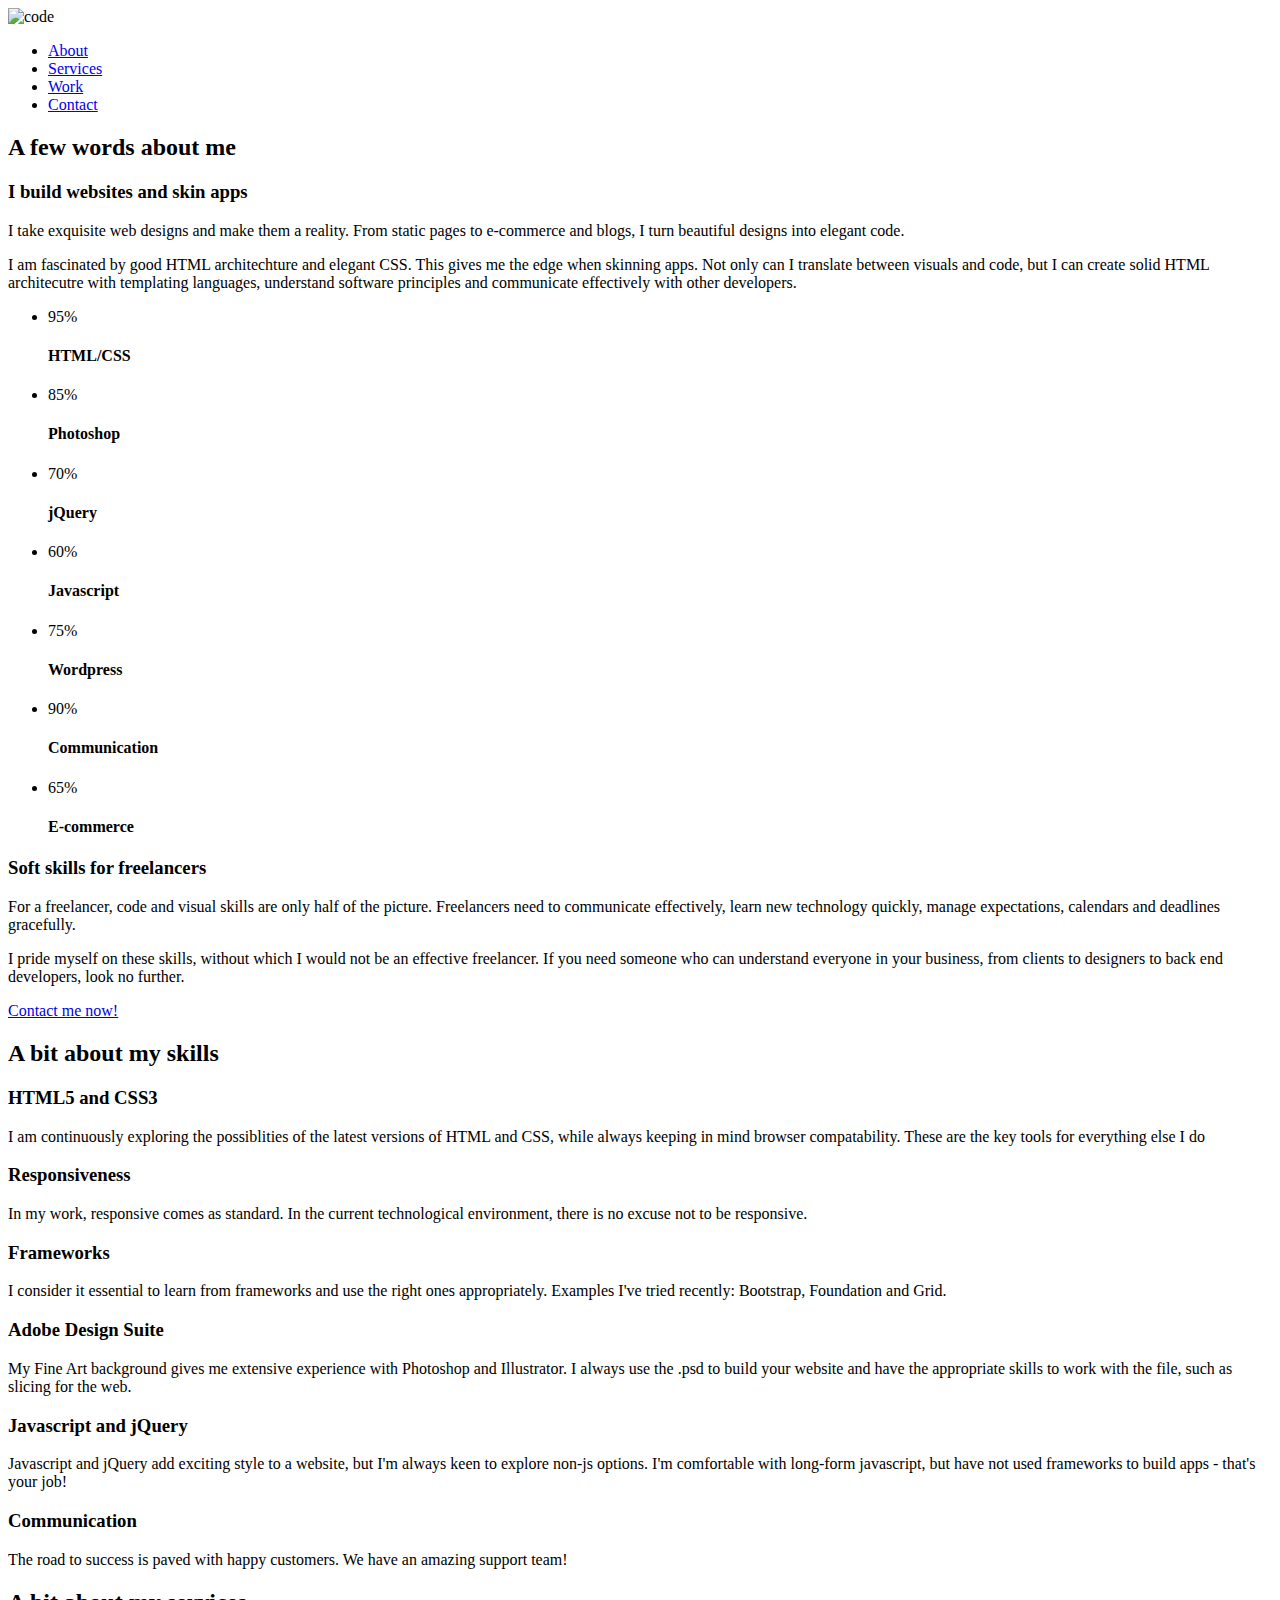
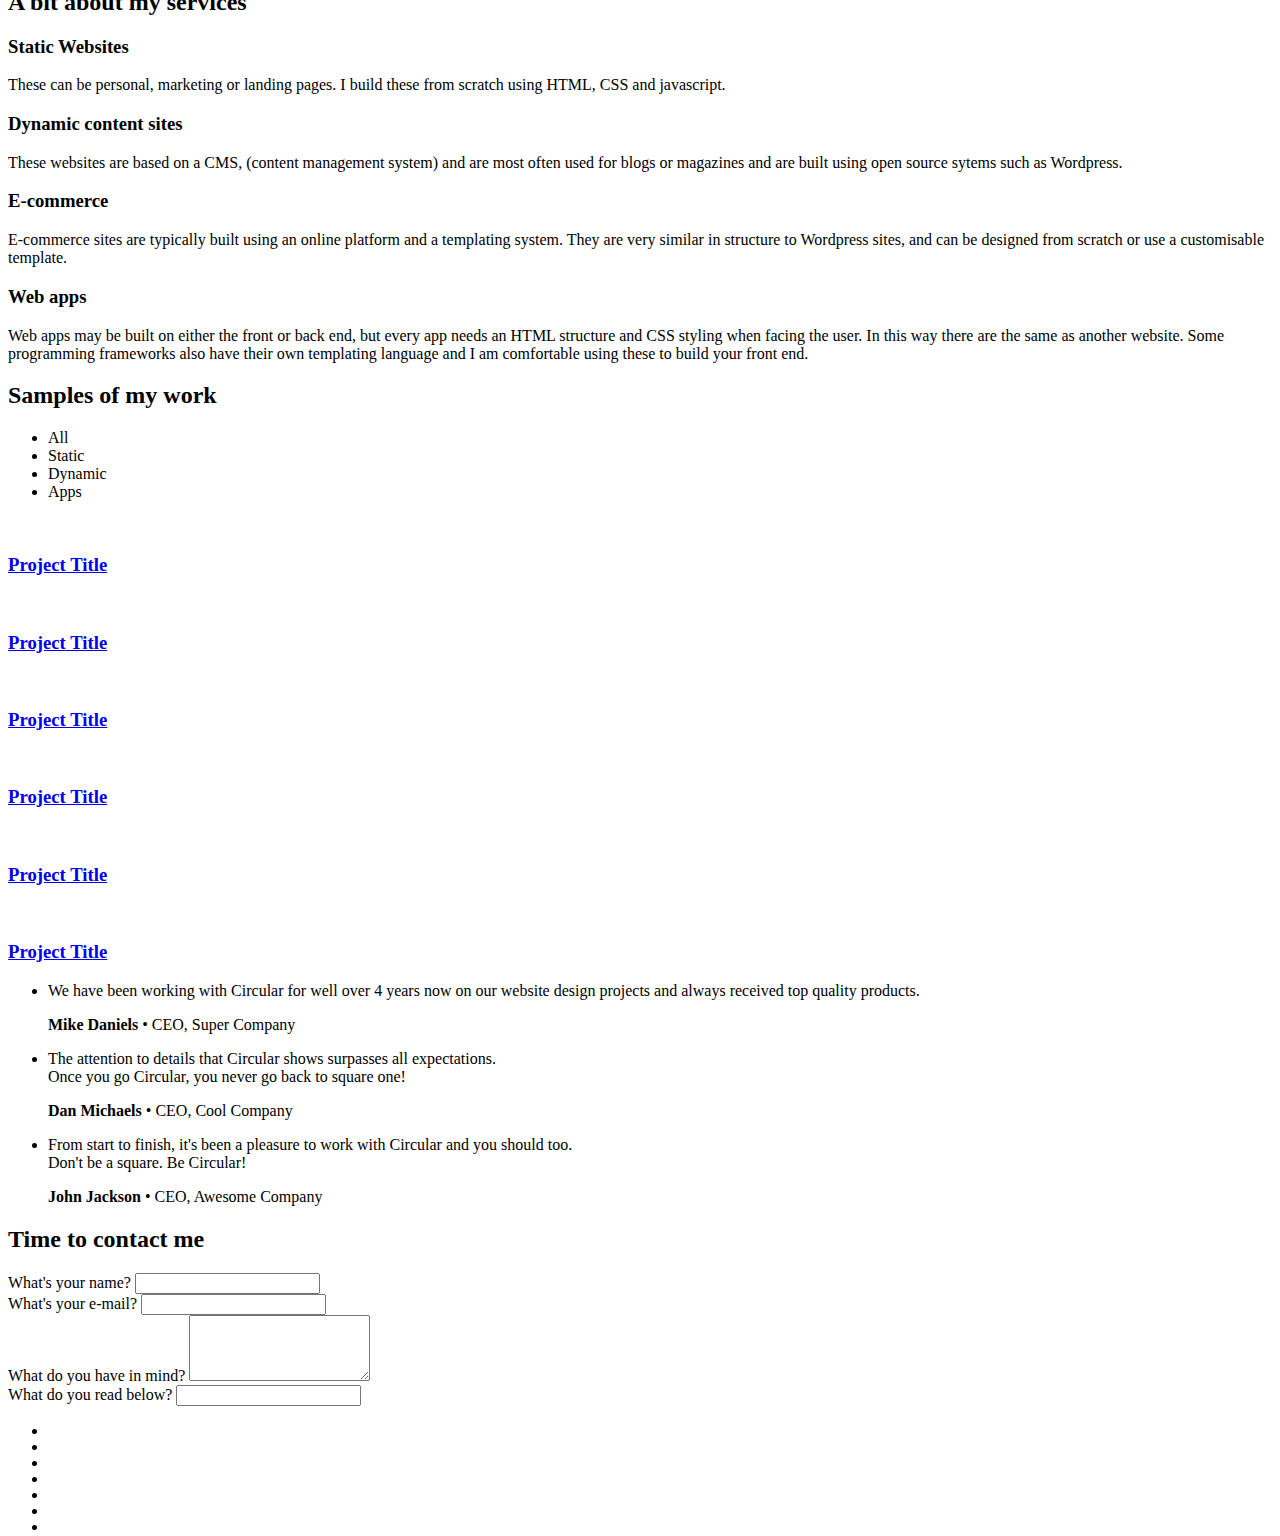
==== index.html @ bf666fd7 "Updating the html" ====
<!DOCTYPE html>
<html>
    <head>
        <meta http-equiv="X-UA-Compatible" content="IE=edge,chrome=1">
        <meta name="viewport" content="width=device-width, initial-scale=1.0">
        <meta name="HandheldFriendly" content="True">
        <meta name="MobileOptimized" content="320">

        <title>Jessica J Burton | Front End Web</title>

        <link href='http://fonts.googleapis.com/css?family=Source+Sans+Pro:300,400,600,700,900,300italic,400italic,600italic,700italic,900italic' rel='stylesheet' type='text/css'>

        <meta http-equiv="Content-Type" content="text/html; charset=UTF-8">

        <meta name="author" content="QBKL, http://themeforest.net/user/QBKL">

        <!-- Loading: Pluggin Styles -->
        <link rel="stylesheet" href="assets/js/plugins/magnific/jquery.magnific-popup.css" media="screen">
        <link rel="stylesheet" href="assets/js/plugins/easy-pie/jquery.easy-pie-chart.css" media="screen">
        <link rel="stylesheet" href="assets/js/plugins/bxslider/jquery.bxslider.css" media="screen">

        <!-- Loading: Normalize, Grid and Styles -->
        <link rel="stylesheet" href="assets/css/normalize.css" media="screen">
        <link rel="stylesheet" href="assets/css/qbkl-grid.css" media="screen">
        <link rel="stylesheet" href="assets/css/style.css" media="screen">

        <!-- Loading: Font Awesome -->
        <link rel="stylesheet" href="assets/font-awesome/css/font-awesome.min.css">
        <!--[if IE 7]>
        <link rel="stylesheet" href="assets/font-awesome/css/font-awesome-ie7.min.css">
        <![endif]-->

        <!--[if lt IE 9]>
        <script src="http://html5shiv.googlecode.com/svn/trunk/html5.js"></script>
        <![endif]-->
    </head>

    <body class="theme-amethyst">
        <!-- Start: Header -->
        <header id="header">
            <div class="header-wrap">
                <div id="site-logo"><img src="assets/img/logo.png" title="Circular" alt="code"></div>
            </div>
            <!-- Start: Navigation -->
            <nav id="nav">
                <div class="container">
                    <ul class="site-menu clearfix">
                        <li>
                            <a href="#section-about">
                                <i class="fa fa-user"></i><span>About</span>
                                <div class="bullet"><div class="inner-bullet"></div></div>
                            </a>
                        </li>
                        <li>
                            <a href="#section-services">
                                <i class="fa fa-briefcase"></i><span>Services</span>
                                <div class="bullet"><div class="inner-bullet"></div></div>
                            </a>
                        </li>
                        <li>
                            <a href="#section-work">
                                <i class="fa fa-camera"></i><span>Work</span>
                                <div class="bullet"><div class="inner-bullet"></div></div>
                            </a>
                        </li>
                        <li>
                            <a href="#section-contact">
                                <i class="fa fa-envelope"></i><span>Contact</span>
                                <div class="bullet"><div class="inner-bullet"></div></div>
                            </a>
                        </li>
                    </ul>
                </div>
            </nav>
            <!-- End: Navigation -->
        </header>
        <!-- End: Header -->

        <!-- Start: About -->
        <section id="section-about" class="section">
            <div class="container">
                <header class="section-header">
                    <div class="bullet active-bullet"><div class="inner-bullet"></div></div>
                    <h2 class="section-heading">A few words <strong>about me</strong></h2>
                </header>
                <div class="section-content">
                    <div class="row">
                        <div class="col-1-3">
                            <h3 class="subheading">I build websites and skin apps</h3>
                            <p>I take exquisite web designs and make them a reality. From static pages to e-commerce and blogs, I turn beautiful designs into elegant code.</p>

                            <p>I am fascinated by good HTML architechture and elegant CSS. This gives me the edge when skinning apps. Not only can I translate between visuals and code, but I can create solid HTML architecutre with templating languages, understand software principles and communicate effectively with other developers.</p>
                        </div>

                        <!-- Start: Skills -->
                        <div class="col-1-3 skills-wrap">
                            <ul class="skills">
                                <li class="skill">
                                    <div class="skill-pie" data-percent="95">95%</div>
                                    <h4>HTML/CSS</h4>
                                </li>
                                <li class="skill">
                                    <div class="skill-pie" data-percent="85">85%</div>
                                    <h4>Photoshop</h4>
                                </li>
                                <li class="skill">
                                    <div class="skill-pie" data-percent="70">70%</div>
                                    <h4>jQuery</h4>
                                </li>
                                <li class="skill">
                                    <div class="skill-pie" data-percent="60">60%</div>
                                    <h4>Javascript</h4>
                                </li>
                                <li class="skill">
                                    <div class="skill-pie" data-percent="75">75%</div>
                                    <h4>Wordpress</h4>
                                </li>
                                <li class="skill">
                                    <div class="skill-pie" data-percent="90">90%</div>
                                    <h4>Communication</h4>
                                </li>
                                <li class="skill">
                                    <div class="skill-pie" data-percent="60">65%</div>
                                    <h4>E-commerce</h4>
                                </li>
                            </ul>
                        </div>
                        <!-- End: Skills -->

                        <div class="col-1-3">
                            <h3 class="subheading">Soft skills for freelancers</h3>
                            <p>For a freelancer, code and visual skills are only half of the picture. Freelancers need to communicate effectively, learn new technology quickly, manage expectations, calendars and deadlines gracefully.</p>
                            <p>I pride myself on these skills, without which I would not be an effective freelancer. If you need someone who can understand everyone in your business, from clients to designers to back end developers, look no further.</p>

                            <p><a href="section-contact" class="button button-medium">Contact me now!</a></p>
                        </div>
                    </div>
                </div>
                <footer class="section-footer"><div class="bullet"></div></footer>
            </div>
        </section>
        <!-- End: About -->

        <!-- Start: Skills -->
        <section id="section-services" class="section">
            <div class="container">
                <header class="section-header">
                    <div class="bullet active-bullet"><div class="inner-bullet"></div></div>
                    <h2 class="section-heading">A bit about <strong>my skills</strong></h2>
                </header>
                <div class="section-content">
                    <div class="row">
                        <div class="col-1-3">
                            <div class="service">
                                <div class="service-icon">
                                    <span><i class="fa fa-eye"></i></span>
                                </div>
                                <div class="service-description">
                                    <h3 class="subheading">HTML5 and CSS3</h3>
                                    <p>I am continuously exploring the possiblities of the latest versions of HTML and CSS, while always keeping in mind browser compatability. These are the key tools for everything else I do</p>
                                </div>
                            </div>
                        </div>
                        <div class="col-1-3">
                            <div class="service">
                                <div class="service-icon">
                                    <span><i class="fa fa-resize-full"></i></span>
                                </div>
                                <div class="service-description">
                                    <h3 class="subheading">Responsiveness</h3>
                                    <p>In my work, responsive comes as standard. In the current technological environment, there is no excuse not to be responsive.</p>
                                </div>
                            </div>
                        </div>
                        <div class="col-1-3">
                            <div class="service">
                                <div class="service-icon">
                                    <span><i class="fa fa-code"></i></span>
                                </div>
                                <div class="service-description">
                                    <h3 class="subheading">Frameworks</h3>
                                    <p>I consider it essential to learn from frameworks and use the right ones appropriately. Examples I've tried recently: Bootstrap, Foundation and Grid.</p>
                                </div>
                            </div>
                        </div>
                    </div>
                    <div class="row">
                        <div class="col-1-3">
                            <div class="service">
                                <div class="service-icon">
                                    <span><i class="fa fa-search"></i></span>
                                </div>
                                <div class="service-description">
                                    <h3 class="subheading">Adobe Design Suite</h3>
                                    <p>My Fine Art background gives me extensive experience with Photoshop and Illustrator. I always use the .psd to build your website and have the appropriate skills to work with the file, such as slicing for the web.</p>
                                </div>
                            </div>
                        </div>
                        <div class="col-1-3">
                            <div class="service">
                                <div class="service-icon">
                                    <span><i class="fa fa-heart"></i></span>
                                </div>
                                <div class="service-description">
                                    <h3 class="subheading">Javascript and jQuery</h3>
                                    <p>Javascript and jQuery add exciting style to a website, but I'm always keen to explore non-js options. I'm comfortable with long-form javascript, but have not used frameworks to build apps - that's your job!</p>
                                </div>
                            </div>
                        </div>
                        <div class="col-1-3">
                            <div class="service">
                                <div class="service-icon">
                                    <span><i class="fa fa-clock-o"></i></span>
                                </div>
                                <div class="service-description">
                                    <h3 class="subheading">Communication</h3>
                                    <p>The road to success is paved with happy customers. We have an amazing support team!</p>
                                </div>
                            </div>
                        </div>
                    </div>
                </div>
                <footer class="section-footer"><div class="bullet"></div></footer>
            </div>
        </section>
        <!-- End: Skills -->
        <!-- Start: Services -->
        <section id="section-services" class="section">
            <div class="container">
                <header class="section-header">
                    <div class="bullet active-bullet"><div class="inner-bullet"></div></div>
                    <h2 class="section-heading">A bit about <strong>my services</strong></h2>
                </header>
                <div class="section-content">
                    <div class="row">
                        <div class="col-1-4">
                            <div class="service">
                                <div class="service-icon">
                                    <span><i class="fa fa-eye"></i></span>
                                </div>
                                <div class="service-description">
                                    <h3 class="subheading">Static Websites</h3>
                                    <p>These can be personal, marketing or landing pages. I build these from scratch using HTML, CSS and javascript.</p>
                                </div>
                            </div>
                        </div>
                        <div class="col-1-4">
                            <div class="service">
                                <div class="service-icon">
                                    <span><i class="fa fa-resize-full"></i></span>
                                </div>
                                <div class="service-description">
                                    <h3 class="subheading">Dynamic content sites</h3>
                                    <p>These websites are based on a CMS, (content management system) and are most often used for blogs or magazines and are built using open source sytems such as Wordpress.</p>
                                </div>
                            </div>
                        </div>
                        <div class="col-1-4">
                            <div class="service">
                                <div class="service-icon">
                                    <span><i class="fa fa-code"></i></span>
                                </div>
                                <div class="service-description">
                                    <h3 class="subheading">E-commerce</h3>
                                    <p>E-commerce sites are typically built using an online platform and a templating system. They are very similar in structure to Wordpress sites, and can be designed from scratch or use a customisable template.</p>
                                </div>
                            </div>
                        </div>


                        <div class="col-1-4">
                            <div class="service">
                                <div class="service-icon">
                                    <span><i class="fa fa-search"></i></span>
                                </div>
                                <div class="service-description">
                                    <h3 class="subheading">Web apps</h3>
                                    <p>Web apps may be built on either the front or back end, but every app needs an HTML structure and CSS styling when facing the user. In this way there are the same as another website. Some programming frameworks also have their own templating language and I am comfortable using these to build your front end.</p>
                                </div>
                            </div>
                        </div>

                        </div>
                    </div>
                </div>
                <footer class="section-footer"><div class="bullet"></div></footer>
            </div>
        </section>
        <!-- End: Services -->

        <!-- Start: Work -->
        <section id="section-work" class="section">
            <div class="container">
                <header class="section-header">
                    <div class="bullet active-bullet"><div class="inner-bullet"></div></div>
                    <h2 class="section-heading">Samples of <strong>my work</strong></h2>
                </header>
                <div class="section-content">
                    <!-- Portfolio filters -->
                    <div class="row">
                        <div class="col-full">
                            <ul class="filters">
                                <li class="filter" data-filter="all">All</li>
                                <li class="filter" data-filter="port-static">Static</li>
                                <li class="filter" data-filter="port-dynamic">Dynamic</li>
                                <li class="filter" data-filter="port-apps">Apps</li>
                            </ul>
                        </div>
                    </div>

                    <!-- Portfolio items -->
                    <div class="row projects gallery">
                        <div class="col-1-3 project port-static">
                            <div class="project-wrap">
                                <a href="assets/img/portfolio/project-1.jpg" title="Project 1">
                                    <img src="assets/img/portfolio/thumb-1.jpg" alt="">
                                    <div class="project-overlay">
                                        <h3 class="project-title">Project Title</h3>
                                        <span><i class="fa fa-plus"></i></span>
                                    </div>
                                </a>
                            </div>
                        </div>
                        <div class="col-1-3 project port-static">
                            <div class="project-wrap">
                                <a href="assets/img/portfolio/project-2.jpg" title="Project 2">
                                    <img src="assets/img/portfolio/thumb-2.jpg" alt="">
                                    <div class="project-overlay">
                                        <h3 class="project-title">Project Title</h3>
                                        <span><i class="fa fa-plus"></i></span>
                                    </div>
                                </a>
                            </div>
                        </div>
                        <div class="col-1-3 project port-dynamic">
                            <div class="project-wrap">
                                <a href="assets/img/portfolio/project-3.jpg" title="Project 3">
                                    <img src="assets/img/portfolio/thumb-3.jpg" alt="">
                                    <div class="project-overlay">
                                        <h3 class="project-title">Project Title</h3>
                                        <span><i class="fa fa-plus"></i></span>
                                    </div>
                                </a>
                            </div>
                        </div>
                        <div class="col-1-3 project port-dynamic">
                            <div class="project-wrap">
                                <a href="assets/img/portfolio/project-4.jpg" title="Project 4">
                                    <img src="assets/img/portfolio/thumb-4.jpg" alt="">
                                    <div class="project-overlay">
                                        <h3 class="project-title">Project Title</h3>
                                        <span><i class="fa fa-plus"></i></span>
                                    </div>
                                </a>
                            </div>
                        </div>
                        <div class="col-1-3 project port-apps">
                            <div class="project-wrap">
                                <a href="assets/img/portfolio/project-5.jpg" title="Project 5">
                                    <img src="assets/img/portfolio/thumb-5.jpg" alt="">
                                    <div class="project-overlay">
                                        <h3 class="project-title">Project Title</h3>
                                        <span><i class="fa fa-plus"></i></span>
                                    </div>
                                </a>
                            </div>
                        </div>
                        <div class="col-1-3 project port-apps">
                            <div class="project-wrap">
                                <a href="assets/img/portfolio/project-6.jpg" title="Project 6">
                                    <img src="assets/img/portfolio/thumb-6.jpg" alt="">
                                    <div class="project-overlay">
                                        <h3 class="project-title">Project Title</h3>
                                        <span><i class="fa fa-plus"></i></span>
                                    </div>
                                </a>
                            </div>
                        </div>
                    </div>

                    <!-- Start: Testimonials -->
                    <div class="row">
                        <div class="col-2-3 centered">
                            <ul class="quotes">
                                <li>
                                    <div class="quote"><p>We have been working with Circular for well over 4 years now on our website design projects and always received top quality products.</p></div>
                                    <div class="quote-author"><i class="fa fa-quote-left fa-2x"></i><span><strong>Mike Daniels</strong>  &bull;  CEO, Super Company</span></div>
                                </li>
                                <li>
                                    <div class="quote"><p>The attention to details that Circular shows surpasses all expectations.<br>Once you go Circular, you never go back to square one!</p></div>
                                    <div class="quote-author"><i class="fa fa-quote-left fa-2x"></i><span><strong>Dan Michaels</strong>  &bull;  CEO, Cool Company</span></div>
                                </li>
                                <li>
                                    <div class="quote"><p>From start to finish, it's been a pleasure to work with Circular and you should too.<br>Don't be a square. Be Circular!</p></div>
                                    <div class="quote-author"><i class="fa fa-quote-left fa-2x"></i><span><strong>John Jackson</strong>  &bull;  CEO, Awesome Company</span></div>
                                </li>
                            </ul>
                        </div>
                    </div>
                    <!-- End: Testimonials -->
                </div>
                <footer class="section-footer"><div class="bullet"></div></footer>
            </div>
        </section>
        <!-- End: Work -->

        <!-- Start: Contact -->
        <section id="section-contact" class="section">
            <div class="container">
                <header class="section-header">
                    <div class="bullet active-bullet"><div class="inner-bullet"></div></div>
                    <h2 class="section-heading">Time to <strong>contact me</strong></h2>
                </header>
                <div class="section-content">
                    <div class="row">
                        <div class="col-1-3 centered text-center">
                            <div id="form-message"></div>
                            <form id="form-contact" name="form-contact">
                                <div>
                                    <label for="name">What's your name?</label>
                                    <input type="text" name="name" id="name" value="">
                                </div>
                                <div>
                                    <label for="name">What's your e-mail?</label>
                                    <input type="text" name="email" id="email" value="">
                                </div>
                                <div>
                                    <label for="name">What do you have in mind?</label>
                                    <textarea name="message" id="message" rows="4"></textarea>
                                </div>
                                <div>
                                    <label for="name">What do you read below?</label>
                                    <a href="#" id="yenoh-pic-refresh" title="Click to get a new code!"></a><input type="text" name="yenoh" id="yenoh" value="">
                                </div>
                                <div class="submit-wrap">
                                    <a href="#" id="submit-contact" class="button-submit"><span><i class="fa fa-envelope"></i></span></a>
                                </div>
                            </form>
                        </div>
                    </div>
                </div>
            </div>
        </section>
        <!-- End: Contact -->

        <!-- Start: Footer -->
        <footer id="footer">
            <div class="container">
                <ul class="socials">
                    <li>
                        <a href="#">
                            <div class="bullet"><div class="inner-bullet"></div></div>
                            <span><i class="fa fa-facebook"></i></span>
                        </a>
                    </li>
                    <li>
                        <a href="#">
                            <div class="bullet"><div class="inner-bullet"></div></div>
                            <span><i class="fa fa-twitter"></i></span>
                        </a>
                    </li>
                    <li>
                        <a href="#">
                            <div class="bullet"><div class="inner-bullet"></div></div>
                            <span><i class="fa fa-google-plus"></i></span>
                        </a>
                    </li>
                    <li>
                        <a href="#">
                            <div class="bullet"><div class="inner-bullet"></div></div>
                            <span><i class="fa fa-tumblr"></i></span>
                        </a>
                    </li>
                    <li>
                        <a href="#">
                            <div class="bullet"><div class="inner-bullet"></div></div>
                            <span><i class="fa fa-pinterest"></i></span>
                        </a>
                    </li>
                    <li>
                        <a href="#">
                            <div class="bullet"><div class="inner-bullet"></div></div>
                            <span><i class="fa fa-dribbble"></i></span>
                        </a>
                    </li>
                    <li>
                        <a href="#">
                            <div class="bullet"><div class="inner-bullet"></div></div>
                            <span><i class="fa fa-flickr"></i></span>
                        </a>
                    </li>
                    <!--<li>
                        <a href="#">
                            <div class="bullet"><div class="inner-bullet"></div></div>
                            <span><i class="fa fa-linkedin"></i></span>
                        </a>
                    </li>-->
                </ul>
            </div>
        </footer>
        <!-- End: Footer -->

        <!-- Loading: jQuery -->
        <script src="assets/js/jquery-1.10.2.min.js"></script>
        <script src="assets/js/jquery-migrate-1.2.1.min.js"></script>

        <!-- Loading: jQuery MixItUp (portfolio filters) -->
        <script src="assets/js/plugins/jquery.mixitup.min.js"></script>

        <!-- Loading: jQuery Magnific Popup (lightbox) -->
        <script src="assets/js/plugins/magnific/jquery.magnific-popup.min.js"></script>

        <!-- Loading: jQuery Easy Pie Chart -->
        <script src="assets/js/plugins/easy-pie/jquery.easy-pie-chart.js"></script>

        <!-- Loading: BXSlider -->
        <script src="assets/js/plugins/bxslider/jquery.bxslider.min.js"></script>

        <!-- Loading, Setting Up: Form, Form Validation Plugin -->
        <script src="assets/js/plugins/jquery.form.min.js" type="text/javascript"></script>
        <script src="assets/js/plugins/jquery.validate.min.js" type="text/javascript"></script>
        <script src="assets/js/custom.validation.js" type="text/javascript"></script>

        <!-- Loading: Respond.js - Responsive IE8 -->
        <script src="assets/js/plugins/respond.min.js"></script>

        <!-- Loading: One Page Nav, Sticky and ScrollTo -->

        <script src="assets/js/plugins/jquery.scrollto.min.js"></script>
        <script src="assets/js/plugins/jquery.nav.js"></script>
        <script src="assets/js/plugins/jquery.sticky.js"></script>

        <!--[if lt IE 9]>
        <script src="assets/js/plugins/excanvas.js"></script>
        <![endif]-->

        <!-- Loading: Custom scripting -->
        <script src="assets/js/custom.circular.js" type="text/javascript"></script>
    </body>
</html>
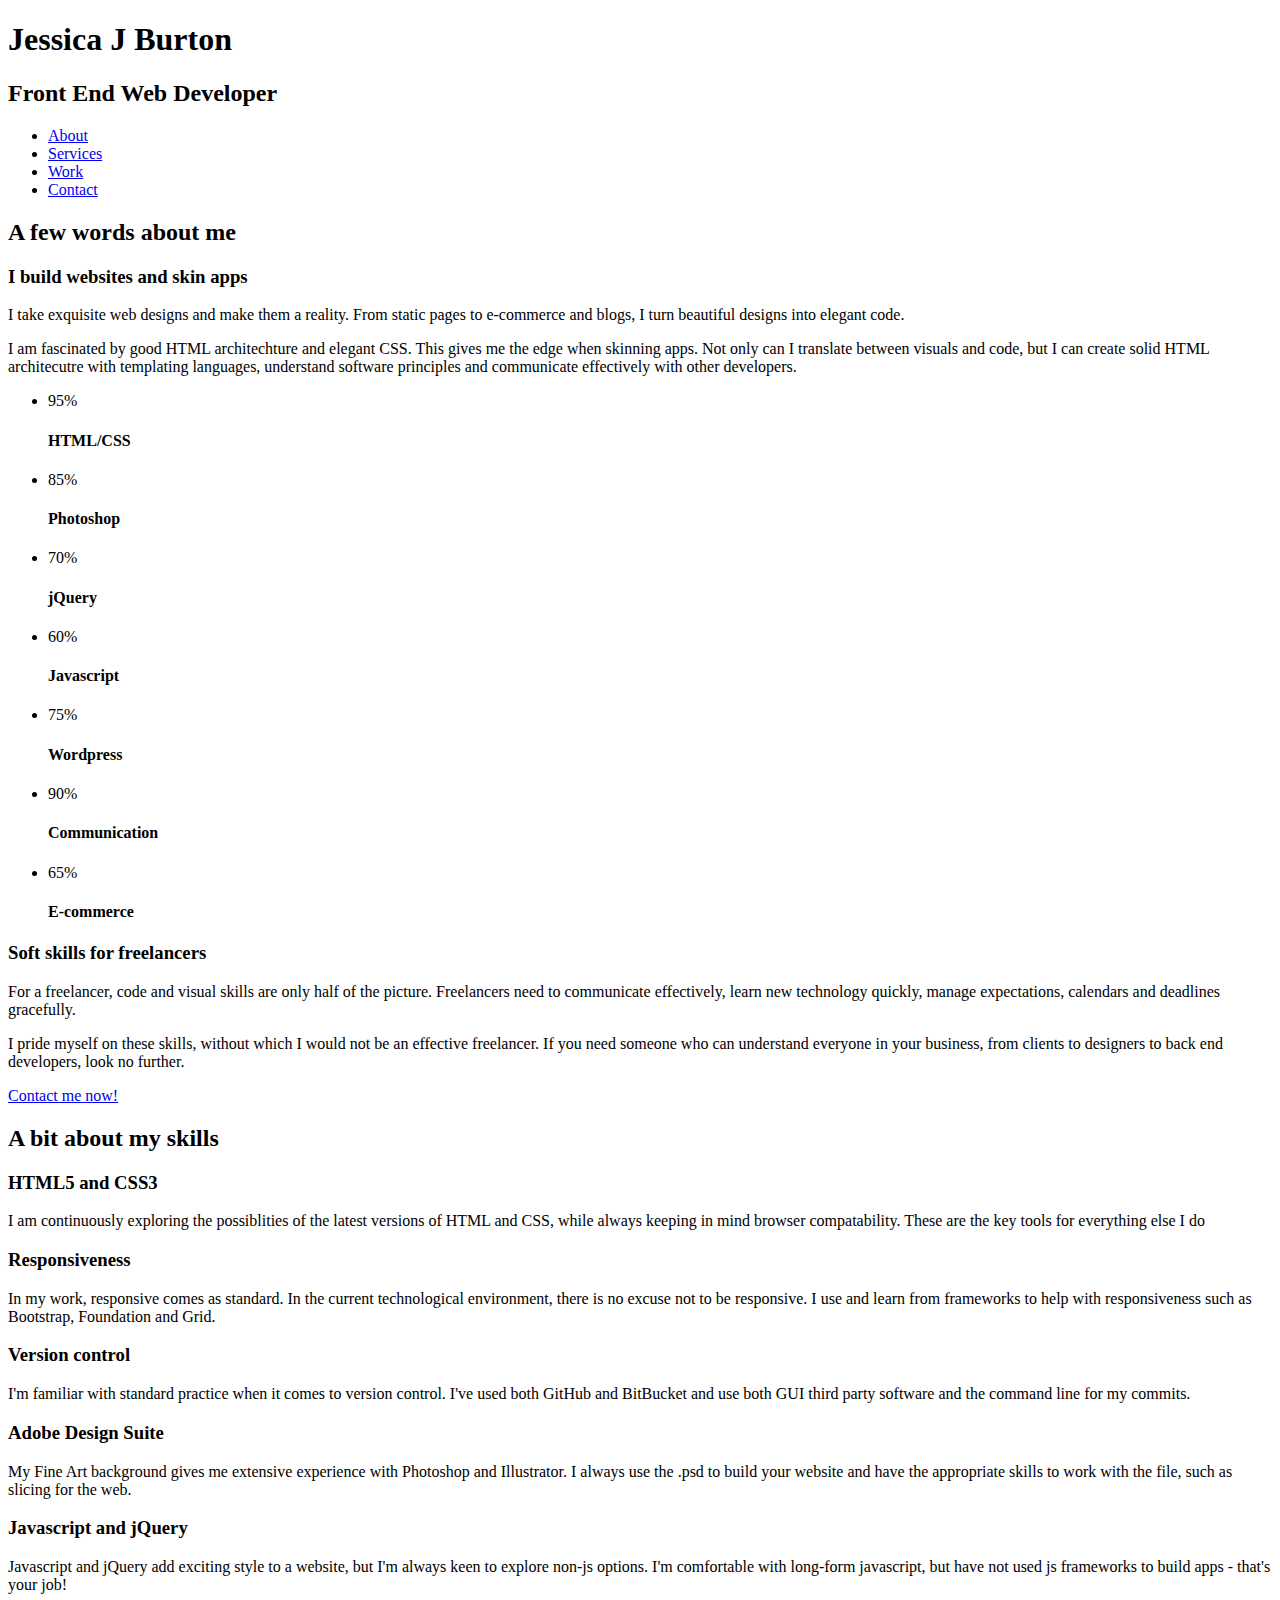
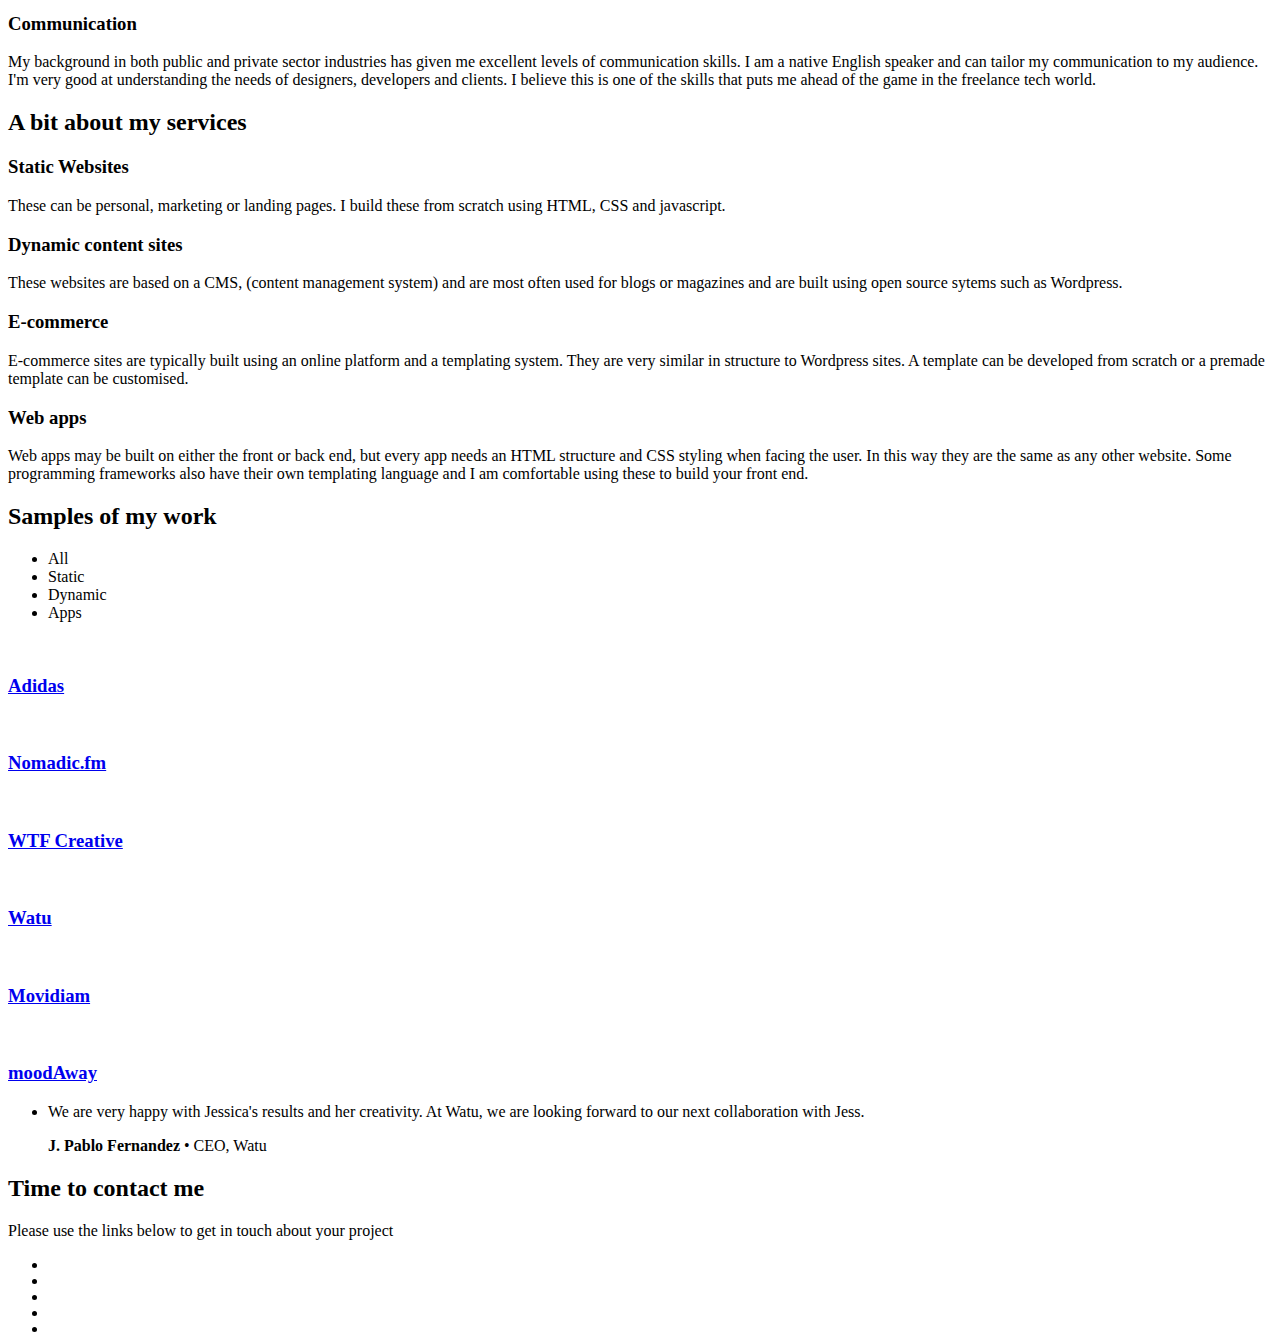
==== commit f89d9c41: "Fixing typos" ====
--- a/index.html
+++ b/index.html
@@ -39,7 +39,9 @@
         <!-- Start: Header -->
         <header id="header">
             <div class="header-wrap">
-                <div id="site-logo"><img src="assets/img/logo.png" title="Circular" alt="code"></div>
+                <h1>Jessica J Burton</h1>
+                <h2>Front End Web Developer</h2>
+                <!-- <div id="site-logo"><img src="assets/img/logo.png" title="Circular" alt="code"></div> -->
             </div>
             <!-- Start: Navigation -->
             <nav id="nav">
@@ -132,7 +134,7 @@
                             <p>For a freelancer, code and visual skills are only half of the picture. Freelancers need to communicate effectively, learn new technology quickly, manage expectations, calendars and deadlines gracefully.</p>
                             <p>I pride myself on these skills, without which I would not be an effective freelancer. If you need someone who can understand everyone in your business, from clients to designers to back end developers, look no further.</p>
 
-                            <p><a href="section-contact" class="button button-medium">Contact me now!</a></p>
+                            <p><a href="#contact" class="button button-medium">Contact me now!</a></p>
                         </div>
                     </div>
                 </div>
@@ -168,7 +170,7 @@
                                 </div>
                                 <div class="service-description">
                                     <h3 class="subheading">Responsiveness</h3>
-                                    <p>In my work, responsive comes as standard. In the current technological environment, there is no excuse not to be responsive.</p>
+                                    <p>In my work, responsive comes as standard. In the current technological environment, there is no excuse not to be responsive. I use and learn from frameworks to help with responsiveness such as Bootstrap, Foundation and Grid.</p>
                                 </div>
                             </div>
                         </div>
@@ -178,8 +180,8 @@
                                     <span><i class="fa fa-code"></i></span>
                                 </div>
                                 <div class="service-description">
-                                    <h3 class="subheading">Frameworks</h3>
-                                    <p>I consider it essential to learn from frameworks and use the right ones appropriately. Examples I've tried recently: Bootstrap, Foundation and Grid.</p>
+                                    <h3 class="subheading">Version control</h3>
+                                    <p>I'm familiar with standard practice when it comes to version control. I've used both GitHub and BitBucket and use both GUI third party software and the command line for my commits.</p>
                                 </div>
                             </div>
                         </div>
@@ -203,7 +205,7 @@
                                 </div>
                                 <div class="service-description">
                                     <h3 class="subheading">Javascript and jQuery</h3>
-                                    <p>Javascript and jQuery add exciting style to a website, but I'm always keen to explore non-js options. I'm comfortable with long-form javascript, but have not used frameworks to build apps - that's your job!</p>
+                                    <p>Javascript and jQuery add exciting style to a website, but I'm always keen to explore non-js options. I'm comfortable with long-form javascript, but have not used js frameworks to build apps - that's your job!</p>
                                 </div>
                             </div>
                         </div>
@@ -214,7 +216,7 @@
                                 </div>
                                 <div class="service-description">
                                     <h3 class="subheading">Communication</h3>
-                                    <p>The road to success is paved with happy customers. We have an amazing support team!</p>
+                                    <p>My background in both public and private sector industries has given me excellent levels of communication skills. I am a native English speaker and can tailor my communication to my audience. I'm very good at understanding the needs of designers, developers and clients. I believe this is one of the skills that puts me ahead of the game in the freelance tech world.</p>
                                 </div>
                             </div>
                         </div>
@@ -262,7 +264,7 @@
                                 </div>
                                 <div class="service-description">
                                     <h3 class="subheading">E-commerce</h3>
-                                    <p>E-commerce sites are typically built using an online platform and a templating system. They are very similar in structure to Wordpress sites, and can be designed from scratch or use a customisable template.</p>
+                                    <p>E-commerce sites are typically built using an online platform and a templating system. They are very similar in structure to Wordpress sites. A template can be developed from scratch or a premade template can be customised.</p>
                                 </div>
                             </div>
                         </div>
@@ -275,7 +277,7 @@
                                 </div>
                                 <div class="service-description">
                                     <h3 class="subheading">Web apps</h3>
-                                    <p>Web apps may be built on either the front or back end, but every app needs an HTML structure and CSS styling when facing the user. In this way there are the same as another website. Some programming frameworks also have their own templating language and I am comfortable using these to build your front end.</p>
+                                    <p>Web apps may be built on either the front or back end, but every app needs an HTML structure and CSS styling when facing the user. In this way they are the same as any other website. Some programming frameworks also have their own templating language and I am comfortable using these to build your front end.</p>
                                 </div>
                             </div>
                         </div>
@@ -312,10 +314,10 @@
                     <div class="row projects gallery">
                         <div class="col-1-3 project port-static">
                             <div class="project-wrap">
-                                <a href="assets/img/portfolio/project-1.jpg" title="Project 1">
-                                    <img src="assets/img/portfolio/thumb-1.jpg" alt="">
+                                <a href="assets/img/portfolio/adidas-screenshot3.png" title="Adidas">
+                                    <img src="assets/img/portfolio/adidas-thumb-1.jpg" alt="">
                                     <div class="project-overlay">
-                                        <h3 class="project-title">Project Title</h3>
+                                        <h3 class="project-title">Adidas</h3>
                                         <span><i class="fa fa-plus"></i></span>
                                     </div>
                                 </a>
@@ -323,10 +325,10 @@
                         </div>
                         <div class="col-1-3 project port-static">
                             <div class="project-wrap">
-                                <a href="assets/img/portfolio/project-2.jpg" title="Project 2">
-                                    <img src="assets/img/portfolio/thumb-2.jpg" alt="">
+                                <a href="assets/img/portfolio/nomadic2.png" title="Nomadic">
+                                    <img src="assets/img/portfolio/nomadic-thumb-1.png" alt="">
                                     <div class="project-overlay">
-                                        <h3 class="project-title">Project Title</h3>
+                                        <h3 class="project-title">Nomadic.fm</h3>
                                         <span><i class="fa fa-plus"></i></span>
                                     </div>
                                 </a>
@@ -334,21 +336,21 @@
                         </div>
                         <div class="col-1-3 project port-dynamic">
                             <div class="project-wrap">
-                                <a href="assets/img/portfolio/project-3.jpg" title="Project 3">
-                                    <img src="assets/img/portfolio/thumb-3.jpg" alt="">
+                                <a href="assets/img/portfolio/wtfcreative.png" title="WTF">
+                                    <img src="assets/img/portfolio/wtfcreative-thumb-1.png" alt="">
                                     <div class="project-overlay">
-                                        <h3 class="project-title">Project Title</h3>
+                                        <h3 class="project-title">WTF Creative</h3>
                                         <span><i class="fa fa-plus"></i></span>
                                     </div>
                                 </a>
                             </div>
                         </div>
-                        <div class="col-1-3 project port-dynamic">
+                        <div class="col-1-3 project port-apps">
                             <div class="project-wrap">
-                                <a href="assets/img/portfolio/project-4.jpg" title="Project 4">
-                                    <img src="assets/img/portfolio/thumb-4.jpg" alt="">
+                                <a href="assets/img/portfolio/watu_huge.png" title="Project 4">
+                                    <img src="assets/img/portfolio/watu_huge_thumb_1.png" alt="">
                                     <div class="project-overlay">
-                                        <h3 class="project-title">Project Title</h3>
+                                        <h3 class="project-title">Watu</h3>
                                         <span><i class="fa fa-plus"></i></span>
                                     </div>
                                 </a>
@@ -356,10 +358,10 @@
                         </div>
                         <div class="col-1-3 project port-apps">
                             <div class="project-wrap">
-                                <a href="assets/img/portfolio/project-5.jpg" title="Project 5">
-                                    <img src="assets/img/portfolio/thumb-5.jpg" alt="">
+                                <a href="assets/img/portfolio/movidiam.png" title="Movidiam">
+                                    <img src="assets/img/portfolio/movidiam-thumb-1.png" alt="">
                                     <div class="project-overlay">
-                                        <h3 class="project-title">Project Title</h3>
+                                        <h3 class="project-title">Movidiam</h3>
                                         <span><i class="fa fa-plus"></i></span>
                                     </div>
                                 </a>
@@ -367,10 +369,10 @@
                         </div>
                         <div class="col-1-3 project port-apps">
                             <div class="project-wrap">
-                                <a href="assets/img/portfolio/project-6.jpg" title="Project 6">
-                                    <img src="assets/img/portfolio/thumb-6.jpg" alt="">
+                                <a href="assets/img/portfolio/moodaway.png" title="moodAway">
+                                    <img src="assets/img/portfolio/moodaway-thumb-1.png" alt="">
                                     <div class="project-overlay">
-                                        <h3 class="project-title">Project Title</h3>
+                                        <h3 class="project-title">moodAway</h3>
                                         <span><i class="fa fa-plus"></i></span>
                                     </div>
                                 </a>
@@ -383,16 +385,8 @@
                         <div class="col-2-3 centered">
                             <ul class="quotes">
                                 <li>
-                                    <div class="quote"><p>We have been working with Circular for well over 4 years now on our website design projects and always received top quality products.</p></div>
-                                    <div class="quote-author"><i class="fa fa-quote-left fa-2x"></i><span><strong>Mike Daniels</strong>  &bull;  CEO, Super Company</span></div>
-                                </li>
-                                <li>
-                                    <div class="quote"><p>The attention to details that Circular shows surpasses all expectations.<br>Once you go Circular, you never go back to square one!</p></div>
-                                    <div class="quote-author"><i class="fa fa-quote-left fa-2x"></i><span><strong>Dan Michaels</strong>  &bull;  CEO, Cool Company</span></div>
-                                </li>
-                                <li>
-                                    <div class="quote"><p>From start to finish, it's been a pleasure to work with Circular and you should too.<br>Don't be a square. Be Circular!</p></div>
-                                    <div class="quote-author"><i class="fa fa-quote-left fa-2x"></i><span><strong>John Jackson</strong>  &bull;  CEO, Awesome Company</span></div>
+                                    <div class="quote"><p> We are very happy with Jessica's results and her creativity. At Watu, we are looking forward to our next collaboration with Jess.</p></div>
+                                    <div class="quote-author"><i class="fa fa-quote-left fa-2x"></i><span><strong>J. Pablo Fernandez</strong>  &bull;  CEO, Watu</span></div>
                                 </li>
                             </ul>
                         </div>
@@ -412,10 +406,11 @@
                     <h2 class="section-heading">Time to <strong>contact me</strong></h2>
                 </header>
                 <div class="section-content">
+                    <a name="contact"></a>
                     <div class="row">
                         <div class="col-1-3 centered text-center">
-                            <div id="form-message"></div>
-                            <form id="form-contact" name="form-contact">
+                            <p>Please use the links below to get in touch about your project</p>
+                           <!--  <form id="form-contact" name="form-contact">
                                 <div>
                                     <label for="name">What's your name?</label>
                                     <input type="text" name="name" id="name" value="">
@@ -436,7 +431,7 @@
                                     <a href="#" id="submit-contact" class="button-submit"><span><i class="fa fa-envelope"></i></span></a>
                                 </div>
                             </form>
-                        </div>
+                        </div> -->
                     </div>
                 </div>
             </div>
@@ -448,45 +443,33 @@
             <div class="container">
                 <ul class="socials">
                     <li>
-                        <a href="#">
-                            <div class="bullet"><div class="inner-bullet"></div></div>
-                            <span><i class="fa fa-facebook"></i></span>
-                        </a>
-                    </li>
-                    <li>
-                        <a href="#">
+                        <a href="https://twitter.com/JessicaJBurton_">
                             <div class="bullet"><div class="inner-bullet"></div></div>
                             <span><i class="fa fa-twitter"></i></span>
                         </a>
                     </li>
                     <li>
-                        <a href="#">
+                        <a href="https://github.com/ssica3003">
                             <div class="bullet"><div class="inner-bullet"></div></div>
-                            <span><i class="fa fa-google-plus"></i></span>
+                            <span><i class="fa fa-github"></i></span>
                         </a>
                     </li>
                     <li>
-                        <a href="#">
+                        <a href="https://uk.linkedin.com/in/jessicajburton">
                             <div class="bullet"><div class="inner-bullet"></div></div>
-                            <span><i class="fa fa-tumblr"></i></span>
+                            <span><i class="fa fa-linkedin"></i></span>
                         </a>
                     </li>
                     <li>
-                        <a href="#">
+                        <a href="mailto:jessicajburton@gmail.com">
                             <div class="bullet"><div class="inner-bullet"></div></div>
-                            <span><i class="fa fa-pinterest"></i></span>
+                            <span><i class="fa fa-envelope-o"></i></span>
                         </a>
                     </li>
                     <li>
-                        <a href="#">
+                        <a href="tel:+447905597440">
                             <div class="bullet"><div class="inner-bullet"></div></div>
-                            <span><i class="fa fa-dribbble"></i></span>
-                        </a>
-                    </li>
-                    <li>
-                        <a href="#">
-                            <div class="bullet"><div class="inner-bullet"></div></div>
-                            <span><i class="fa fa-flickr"></i></span>
+                            <span><i class="fa fa-phone"></i></span>
                         </a>
                     </li>
                     <!--<li>
